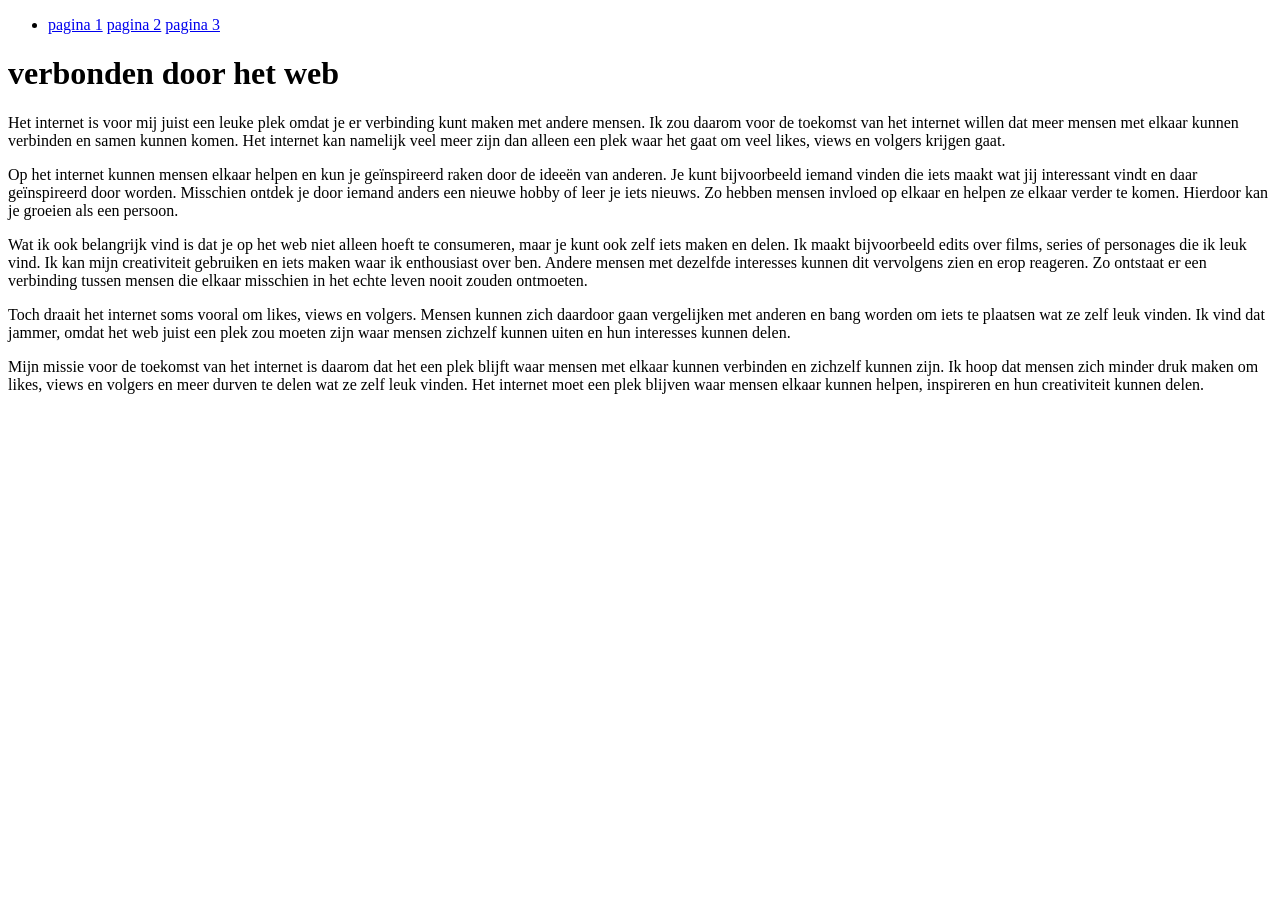
==== index.html @ cca9052a "Add files via upload" ====
<!DOCTYPE html>
<html lang="en">

<head>
    <meta charset="UTF-8">
    <meta name="viewport" content="width=device-width, initial-scale=1.0">
    <title>eindopdracht
    </title>
    <link rel="stylesheet" href="css/style.css">
</head>

<body>
    <header>
        <nav>
            <ul>
                <li>
                    <a href="index.html">pagina 1</a>
                    <a href="pagina2.html">pagina 2</a>
                    <a href="pagina3.html">pagina 3</a>
                </li>
            </ul>
        </nav>
        <h1>verbonden door het web</h1>
    </header>

    <main>
        <section>
            <p>Het internet is voor mij juist een leuke plek omdat je er verbinding kunt maken met andere mensen. Ik zou
                daarom voor de toekomst van het internet willen dat meer mensen met elkaar kunnen verbinden en samen
                kunnen komen. Het internet kan namelijk veel meer zijn dan alleen een plek waar het gaat om veel likes,
                views en volgers krijgen gaat. </p>
        </section>

        <section>
            <p>Op het internet kunnen mensen elkaar helpen en kun je geïnspireerd raken door de ideeën van anderen. Je
            kunt bijvoorbeeld iemand vinden die iets maakt wat jij interessant vindt en daar geïnspireerd door worden.
            Misschien ontdek je door iemand anders een nieuwe hobby of leer je iets nieuws. Zo hebben mensen invloed op
            elkaar en helpen ze elkaar verder te komen. Hierdoor kan je groeien als een persoon.</p>
        

        

        <p>Wat ik ook belangrijk vind is dat je op het web niet alleen hoeft te consumeren, maar je kunt ook zelf
            iets maken en delen. Ik maakt bijvoorbeeld edits over films, series of personages die ik leuk vind. Ik kan
            mijn creativiteit gebruiken en iets maken waar ik enthousiast over ben. Andere mensen met dezelfde
            interesses kunnen dit vervolgens zien en erop reageren. Zo ontstaat er een verbinding tussen mensen die
            elkaar misschien in het echte leven nooit zouden ontmoeten.</p>
        

        
            <p>Toch draait het internet soms vooral om likes, views en volgers. Mensen kunnen zich daardoor gaan
            vergelijken met anderen en bang worden om iets te plaatsen wat ze zelf leuk vinden. Ik vind dat jammer,
            omdat het web juist een plek zou moeten zijn waar mensen zichzelf kunnen uiten en hun interesses kunnen
            delen.</p>
         </section>

        <section>
            <p>Mijn missie voor de toekomst van het internet is daarom dat het een plek blijft waar mensen met elkaar
            kunnen verbinden en zichzelf kunnen zijn. Ik hoop dat mensen zich minder druk maken om likes, views en
            volgers en meer durven te delen wat ze zelf leuk vinden. Het internet moet een plek blijven waar mensen
            elkaar kunnen helpen, inspireren en hun creativiteit kunnen delen.</p>
        </section>

    </main>

</body>

</html>
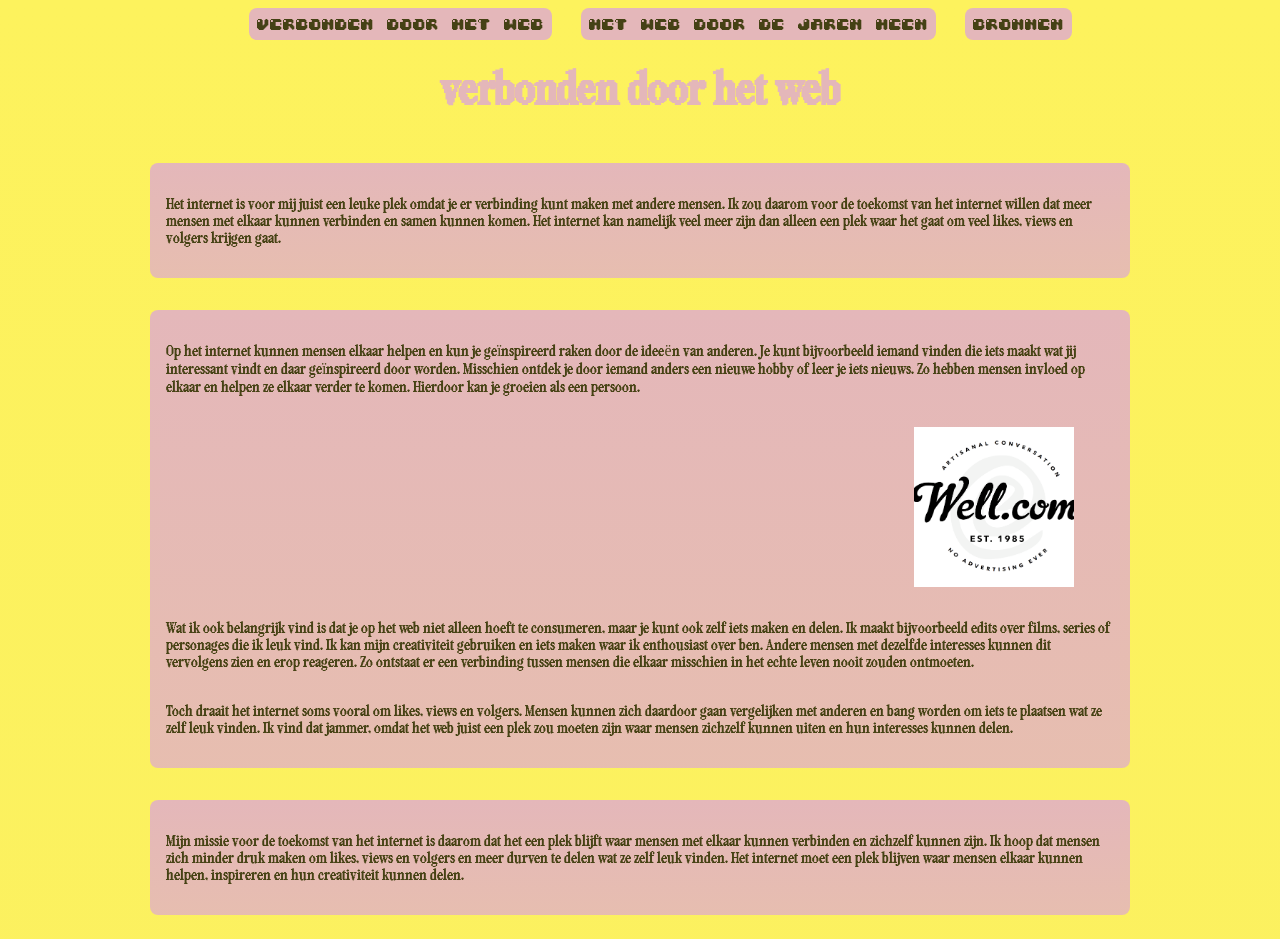
==== commit cb10f61c: "Add files via upload" ====
--- a/index.html
+++ b/index.html
@@ -14,9 +14,9 @@
         <nav>
             <ul>
                 <li>
-                    <a href="index.html">pagina 1</a>
-                    <a href="pagina2.html">pagina 2</a>
-                    <a href="pagina3.html">pagina 3</a>
+                    <a href="index.html">verbonden door het web</a>
+                    <a href="pagina2.html">het web door de jaren heen</a>
+                    <a href="pagina3.html">bronnen</a>
                 </li>
             </ul>
         </nav>
@@ -33,32 +33,38 @@
 
         <section>
             <p>Op het internet kunnen mensen elkaar helpen en kun je geïnspireerd raken door de ideeën van anderen. Je
-            kunt bijvoorbeeld iemand vinden die iets maakt wat jij interessant vindt en daar geïnspireerd door worden.
-            Misschien ontdek je door iemand anders een nieuwe hobby of leer je iets nieuws. Zo hebben mensen invloed op
-            elkaar en helpen ze elkaar verder te komen. Hierdoor kan je groeien als een persoon.</p>
-        
+                kunt bijvoorbeeld iemand vinden die iets maakt wat jij interessant vindt en daar geïnspireerd door
+                worden.
+                Misschien ontdek je door iemand anders een nieuwe hobby of leer je iets nieuws. Zo hebben mensen invloed
+                op
+                elkaar en helpen ze elkaar verder te komen. Hierdoor kan je groeien als een persoon.</p>
 
-        
+            <figure> <img src="img/thewell.png" alt="the well">
+            </figure>
 
-        <p>Wat ik ook belangrijk vind is dat je op het web niet alleen hoeft te consumeren, maar je kunt ook zelf
-            iets maken en delen. Ik maakt bijvoorbeeld edits over films, series of personages die ik leuk vind. Ik kan
-            mijn creativiteit gebruiken en iets maken waar ik enthousiast over ben. Andere mensen met dezelfde
-            interesses kunnen dit vervolgens zien en erop reageren. Zo ontstaat er een verbinding tussen mensen die
-            elkaar misschien in het echte leven nooit zouden ontmoeten.</p>
-        
 
-        
+
+
+            <p>Wat ik ook belangrijk vind is dat je op het web niet alleen hoeft te consumeren, maar je kunt ook zelf
+                iets maken en delen. Ik maakt bijvoorbeeld edits over films, series of personages die ik leuk vind. Ik
+                kan
+                mijn creativiteit gebruiken en iets maken waar ik enthousiast over ben. Andere mensen met dezelfde
+                interesses kunnen dit vervolgens zien en erop reageren. Zo ontstaat er een verbinding tussen mensen die
+                elkaar misschien in het echte leven nooit zouden ontmoeten.</p>
+
+
+
             <p>Toch draait het internet soms vooral om likes, views en volgers. Mensen kunnen zich daardoor gaan
-            vergelijken met anderen en bang worden om iets te plaatsen wat ze zelf leuk vinden. Ik vind dat jammer,
-            omdat het web juist een plek zou moeten zijn waar mensen zichzelf kunnen uiten en hun interesses kunnen
-            delen.</p>
-         </section>
+                vergelijken met anderen en bang worden om iets te plaatsen wat ze zelf leuk vinden. Ik vind dat jammer,
+                omdat het web juist een plek zou moeten zijn waar mensen zichzelf kunnen uiten en hun interesses kunnen
+                delen.</p>
+        </section>
 
         <section>
             <p>Mijn missie voor de toekomst van het internet is daarom dat het een plek blijft waar mensen met elkaar
-            kunnen verbinden en zichzelf kunnen zijn. Ik hoop dat mensen zich minder druk maken om likes, views en
-            volgers en meer durven te delen wat ze zelf leuk vinden. Het internet moet een plek blijven waar mensen
-            elkaar kunnen helpen, inspireren en hun creativiteit kunnen delen.</p>
+                kunnen verbinden en zichzelf kunnen zijn. Ik hoop dat mensen zich minder druk maken om likes, views en
+                volgers en meer durven te delen wat ze zelf leuk vinden. Het internet moet een plek blijven waar mensen
+                elkaar kunnen helpen, inspireren en hun creativiteit kunnen delen.</p>
         </section>
 
     </main>
--- a/css/style.css
+++ b/css/style.css
@@ -0,0 +1,113 @@
+body {
+    background: linear-gradient(#fdf25d, #faeb19b1);
+    font-family: pixel;
+}
+
+p {
+    color: #464214
+}
+
+section:nth-of-type(1) {
+    height: 100%;
+    width: 75%;
+    padding: 1em;
+    margin: 1em;
+    background: linear-gradient(#e4b7ba, #e4b7bae2);
+    border-radius: 0.5em;
+    display: flex;
+}
+
+section:nth-of-type(2) {
+    height: 100%;
+    width: 75%;
+    padding: 1em;
+    margin: 1em;
+    background: linear-gradient(#e4b7ba, #e4b7bae2);
+    border-radius: 0.5em;
+    display: flex;
+    flex-direction: column;
+}
+
+section:nth-of-type(3) {
+    height: 100%;
+    width: 75%;
+    padding: 1em;
+    margin: 1em;
+    background: linear-gradient(#e4b7ba, #e4b7bae2);
+    border-radius: 0.5em;
+    display: flex;
+}
+
+
+main {
+    display: flex;
+    flex-direction: column;
+    align-items: center;
+}
+
+header {
+    color: #e4b7ba;
+    text-align: center;
+    font-family: pixel;
+}
+
+h1 {
+    font-size: 3em;
+}
+
+li {
+    font-family: glitch;
+}
+
+@font-face {
+    font-family: "glitch";
+    src: url(/fonts/04B_30__.TTF);
+}
+
+@font-face {
+    font-family: "cool";
+    src: url(/fonts/Coolvetica\ Rg.otf);
+}
+
+@font-face {
+    font-family: friends;
+    src: url(/fonts/Internet\ Friends.ttf);
+}
+
+@font-face {
+    font-family: pixel;
+    src: url(/fonts/Pixelta.ttf);
+}
+
+ul {
+    display: flex;
+    list-style-type: none;
+    justify-content: center;
+
+}
+
+a {
+    text-decoration: none;
+    color: #454115;
+    background-color: #e4b7ba;
+    padding: 0.5em;
+    margin: 0.5em;
+    border-radius: 0.5em;
+    transition: ease 350ms;
+}
+
+a:hover {
+    background-color: #918b39;
+    color: #fdf25d;
+    border-radius: 0.5em;
+}
+
+img {
+    width: 10em ;
+}
+
+figure {
+    display: flex;
+    justify-content: right;
+
+}
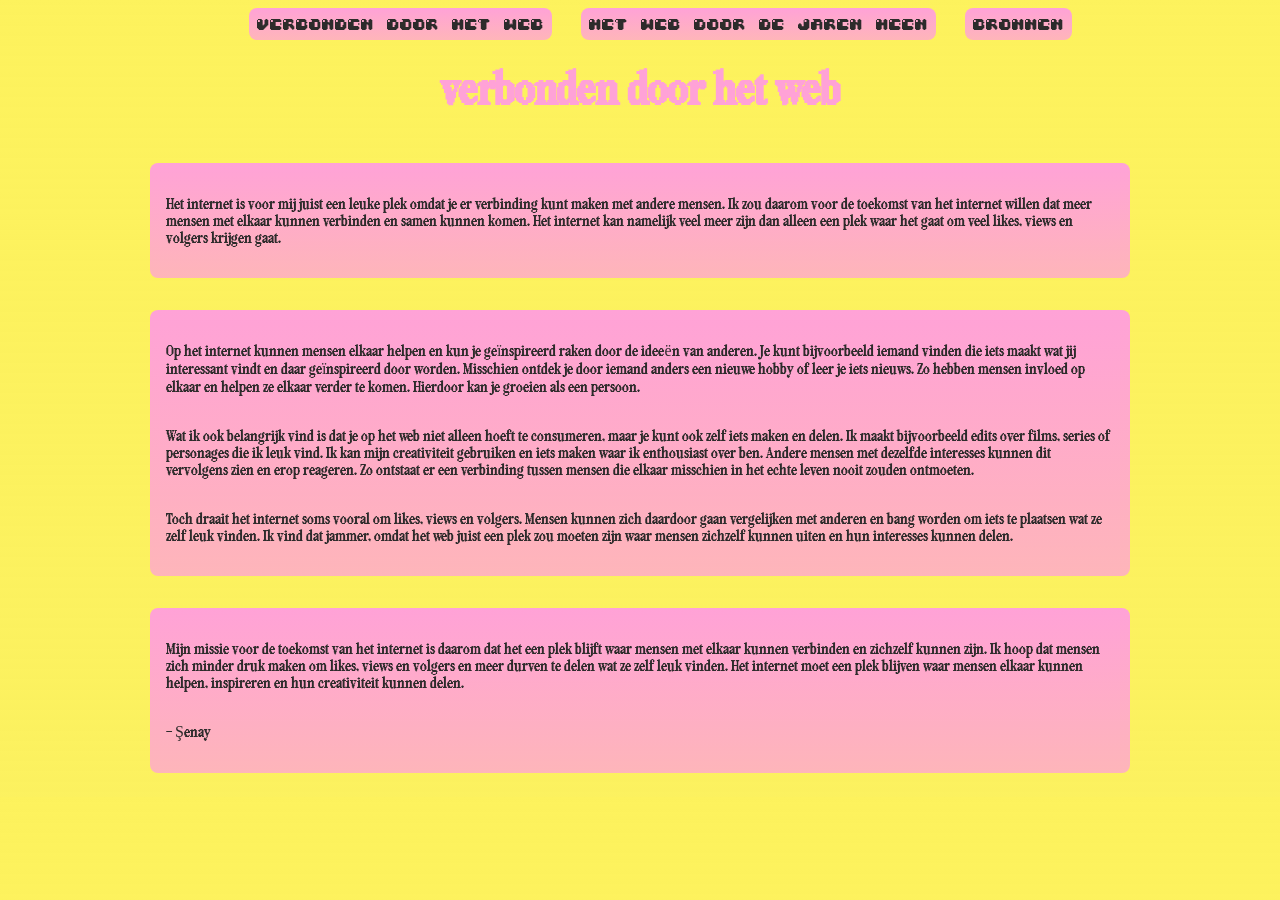
==== commit 1c8068be: "Add files via upload" ====
--- a/index.html
+++ b/index.html
@@ -32,26 +32,27 @@
         </section>
 
         <section>
-            <p>Op het internet kunnen mensen elkaar helpen en kun je geïnspireerd raken door de ideeën van anderen. Je
+
+            <p>Op het internet kunnen mensen elkaar helpen en kun je geïnspireerd raken door de ideeën van anderen.
+                Je
                 kunt bijvoorbeeld iemand vinden die iets maakt wat jij interessant vindt en daar geïnspireerd door
                 worden.
-                Misschien ontdek je door iemand anders een nieuwe hobby of leer je iets nieuws. Zo hebben mensen invloed
+                Misschien ontdek je door iemand anders een nieuwe hobby of leer je iets nieuws. Zo hebben mensen
+                invloed
                 op
                 elkaar en helpen ze elkaar verder te komen. Hierdoor kan je groeien als een persoon.</p>
 
-            <figure> <img src="img/thewell.png" alt="the well">
-            </figure>
 
 
-
-
-            <p>Wat ik ook belangrijk vind is dat je op het web niet alleen hoeft te consumeren, maar je kunt ook zelf
-                iets maken en delen. Ik maakt bijvoorbeeld edits over films, series of personages die ik leuk vind. Ik
+            <p>Wat ik ook belangrijk vind is dat je op het web niet alleen hoeft te consumeren, maar je kunt ook
+                zelf
+                iets maken en delen. Ik maakt bijvoorbeeld edits over films, series of personages die ik leuk vind.
+                Ik
                 kan
                 mijn creativiteit gebruiken en iets maken waar ik enthousiast over ben. Andere mensen met dezelfde
-                interesses kunnen dit vervolgens zien en erop reageren. Zo ontstaat er een verbinding tussen mensen die
+                interesses kunnen dit vervolgens zien en erop reageren. Zo ontstaat er een verbinding tussen mensen
+                die
                 elkaar misschien in het echte leven nooit zouden ontmoeten.</p>
-
 
 
             <p>Toch draait het internet soms vooral om likes, views en volgers. Mensen kunnen zich daardoor gaan
@@ -65,7 +66,13 @@
                 kunnen verbinden en zichzelf kunnen zijn. Ik hoop dat mensen zich minder druk maken om likes, views en
                 volgers en meer durven te delen wat ze zelf leuk vinden. Het internet moet een plek blijven waar mensen
                 elkaar kunnen helpen, inspireren en hun creativiteit kunnen delen.</p>
+
+            <p>- Şenay </p>
         </section>
+
+        <footer>
+            
+        </footer>
 
     </main>
 
--- a/css/style.css
+++ b/css/style.css
@@ -3,8 +3,60 @@
     font-family: pixel;
 }
 
+header {
+    color: #ffa2d7;
+    text-align: center;
+    font-family: pixel;
+}
+
+ul {
+    display: flex;
+    list-style-type: none;
+    justify-content: center;
+}
+
+li {
+    font-family: glitch;
+}
+
+a {
+    text-decoration: none;
+    color: #2d2b2b;
+    background: linear-gradient(#ffa2d7, #ffa2d7c1);
+    padding: 0.5em;
+    margin: 0.5em;
+    border-radius: 0.5em;
+    transition: ease 350ms;
+}
+
+a:hover {
+    background-color: #716c2a;
+    color: #fdf25d;
+    border-radius: 0.5em;
+}
+
+main {
+    display: flex;
+    flex-direction: column;
+    align-items: center;
+}
+
+h1 {
+    font-size: 3em;
+}
+
+h2 {
+    padding: 0;
+    margin: 0;
+    font-size: 1em;
+}
+
 p {
-    color: #464214
+    color: #2d2b2b;
+}
+
+ul {
+    flex-direction: column;
 }
 
 section:nth-of-type(1) {
@@ -12,9 +64,10 @@
     width: 75%;
     padding: 1em;
     margin: 1em;
-    background: linear-gradient(#e4b7ba, #e4b7bae2);
+    background: linear-gradient(#ffa2d7, #ffa2d7c1);
     border-radius: 0.5em;
     display: flex;
+    flex-direction: column;
 }
 
 section:nth-of-type(2) {
@@ -22,10 +75,19 @@
     width: 75%;
     padding: 1em;
     margin: 1em;
-    background: linear-gradient(#e4b7ba, #e4b7bae2);
+    background: linear-gradient(#ffa2d7, #ffa2d7c1);
     border-radius: 0.5em;
     display: flex;
     flex-direction: column;
+}
+
+
+img {
+    width: 11em;
+}
+
+div {
+    display: flex;
 }
 
 section:nth-of-type(3) {
@@ -33,32 +95,37 @@
     width: 75%;
     padding: 1em;
     margin: 1em;
-    background: linear-gradient(#e4b7ba, #e4b7bae2);
+    background: linear-gradient(#ffa2d7, #ffa2d7c1);
     border-radius: 0.5em;
     display: flex;
+    flex-direction: column;
+}
+
+section:nth-of-type(4) {
+    height: 100%;
+    width: 75%;
+    padding: 1em;
+    margin: 1em;
+    background: linear-gradient(#ffa2d7, #ffa2d7c1);
+    border-radius: 0.5em;
+    display: flex;
+    flex-direction: column;
+}
+
+section:nth-of-type(5) {
+    height: 100%;
+    width: 75%;
+    padding: 1em;
+    margin: 1em;
+    background: linear-gradient(#ffa2d7, #ffa2d7c1);
+    border-radius: 0.5em;
+    display: flex;
+    flex-direction: column;
 }
 
 
-main {
-    display: flex;
-    flex-direction: column;
-    align-items: center;
-}
 
-header {
-    color: #e4b7ba;
-    text-align: center;
-    font-family: pixel;
-}
-
-h1 {
-    font-size: 3em;
-}
-
-li {
-    font-family: glitch;
-}
-
+/* lettertypes */
 @font-face {
     font-family: "glitch";
     src: url(/fonts/04B_30__.TTF);
@@ -77,37 +144,33 @@
 @font-face {
     font-family: pixel;
     src: url(/fonts/Pixelta.ttf);
-}
-
-ul {
-    display: flex;
-    list-style-type: none;
-    justify-content: center;
 
 }
 
-a {
+
+
+.bronnen {
+    font-family: pixel;
+}
+
+a.link {
     text-decoration: none;
     color: #454115;
     background-color: #e4b7ba;
     padding: 0.5em;
     margin: 0.5em;
-    border-radius: 0.5em;
+    border-radius: 5em;
     transition: ease 350ms;
 }
 
-a:hover {
+a:hover.link {
     background-color: #918b39;
     color: #fdf25d;
-    border-radius: 0.5em;
+    border-radius: 5em;
 }
 
-img {
-    width: 10em ;
-}
-
-figure {
+.list {
+    font-family: pixel;
     display: flex;
-    justify-content: right;
-
+    flex-direction: column;
 }
